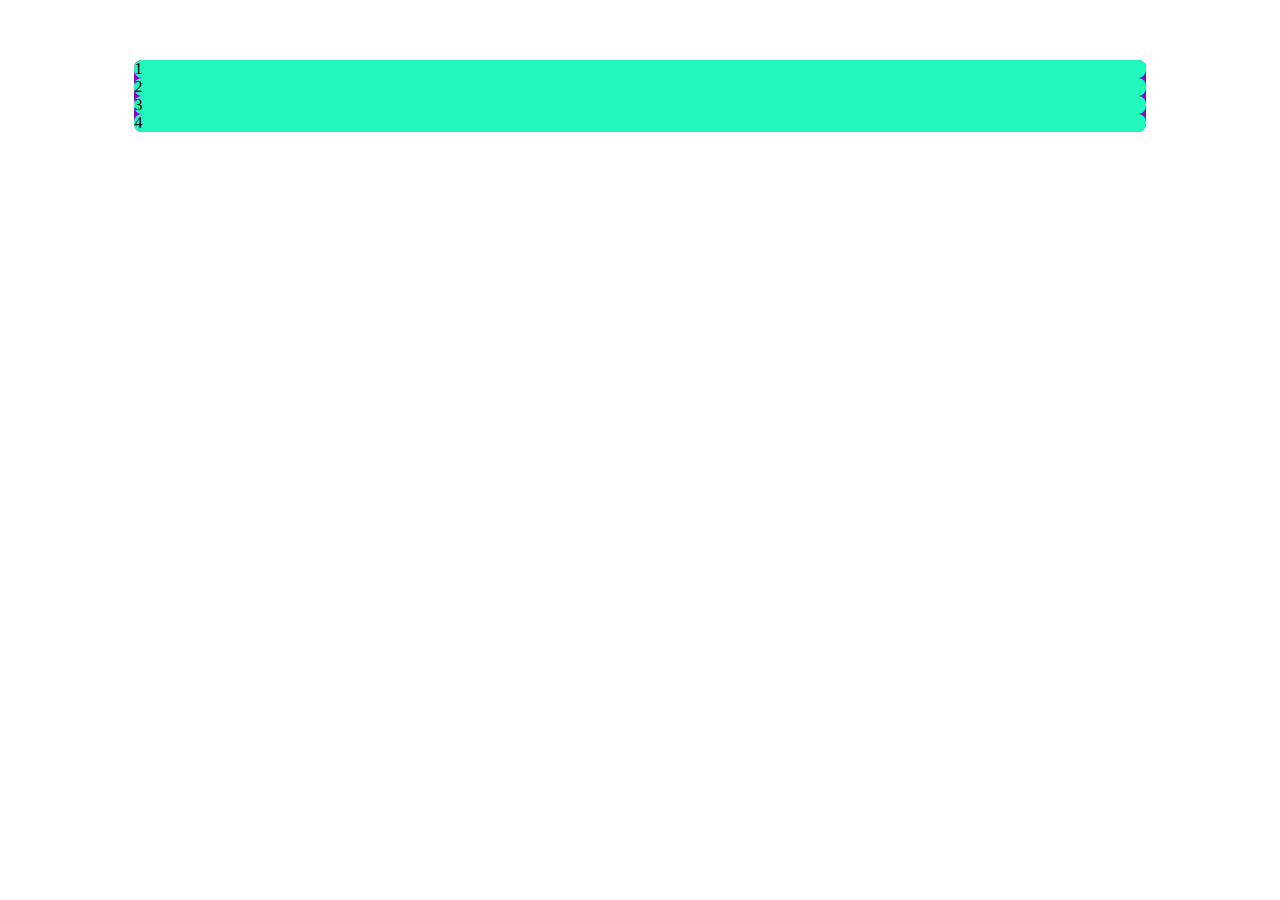
==== exercicio-css-05/codesignerspro-flexbox/index.html @ 756cd7e0 "Flexbox" ====
<!DOCTYPE html>
<html lang="pt-br">

<head>
    <meta charset="UTF-8">
    <meta name="viewport" content="width=device-width, initial-scale=1.0">
    <meta http-equiv="X-UA-Compatible" content="ie=edge">
    <link rel="stylesheet" type="text/css" href="style.css" />
    <title>Flexbox - Display Flex e Flex-Direction</title>
</head>

<body>
    <div class="my-container">
        <div class="my-item">
            1
        </div>

        <div class="my-item">
            2
        </div>

        <div class="my-item">
            3
        </div>

        <div class="my-item">
            4
        </div>
    </div>

</body>

</html>
---- exercicio-css-05/codesignerspro-flexbox/style.css ----
*{
    box-sizing: border-box;
}

.my-container{
    width: 80%; 
    margin: 60px auto;
    background-color: #8a00cf;
    border-radius: 8px;  
}

.my-item {
    background-color: #21f8bb;
    border-radius: 8px;
}
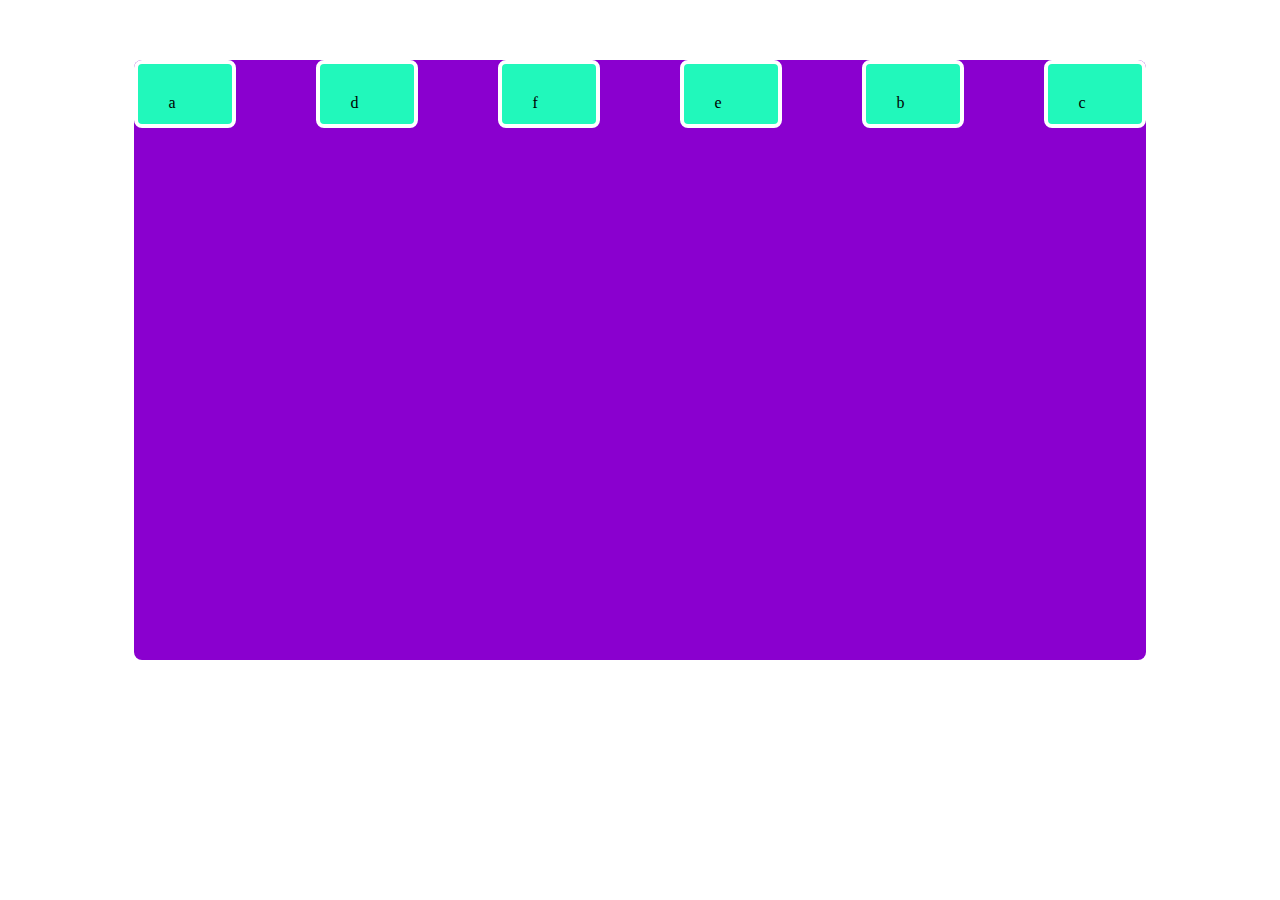
==== commit 060963d1: "Flexbox" ====
--- a/exercicio-css-05/codesignerspro-flexbox/index.html
+++ b/exercicio-css-05/codesignerspro-flexbox/index.html
@@ -1,33 +1,26 @@
 <!DOCTYPE html>
 <html lang="pt-br">
-
-<head>
-    <meta charset="UTF-8">
-    <meta name="viewport" content="width=device-width, initial-scale=1.0">
-    <meta http-equiv="X-UA-Compatible" content="ie=edge">
+  <head>
+    <meta charset="UTF-8" />
+    <meta name="viewport" content="width=device-width, initial-scale=1.0" />
+    <meta http-equiv="X-UA-Compatible" content="ie=edge" />
     <link rel="stylesheet" type="text/css" href="style.css" />
     <title>Flexbox - Display Flex e Flex-Direction</title>
-</head>
+  </head>
 
-<body>
+  <body>
     <div class="my-container">
-        <div class="my-item">
-            1
-        </div>
+      <div class="my-item order-1">a</div>
 
-        <div class="my-item">
-            2
-        </div>
+      <div class="my-item order-4">b</div>
 
-        <div class="my-item">
-            3
-        </div>
+      <div class="my-item order-4">c</div>
 
-        <div class="my-item">
-            4
-        </div>
+      <div class="my-item order-2">d</div>
+
+      <div class="my-item order-3">e</div>
+
+      <div class="my-item order-2">f</div>
     </div>
-
-</body>
-
-</html>+  </body>
+</html>
--- a/exercicio-css-05/codesignerspro-flexbox/style.css
+++ b/exercicio-css-05/codesignerspro-flexbox/style.css
@@ -1,17 +1,41 @@
-*{
-    box-sizing: border-box;
+* {
+  box-sizing: border-box;
 }
 
-.my-container{
-    width: 80%; 
-    margin: 60px auto;
-    background-color: #8a00cf;
-    border-radius: 8px;  
+.my-container {
+  display: flex;
+  width: 80%;
+  height: 600px;
+  margin: 60px auto;
+  background-color: #8a00cf;
+  border-radius: 8px;
+  flex-flow: row wrap;
+  justify-content: space-between;
+  align-items: flex-start;
+  align-content: flex-start;
 }
 
 .my-item {
-    background-color: #21f8bb;
-    border-radius: 8px;
+  height: 50px;
+  background-color: #21f8bb;
+  border-radius: 8px;
+  padding: 30px;
+  border: 4px solid #fff;
+  flex-basis: 10%;
 }
 
+.order-1 {
+  order: 1;
+}
 
+.order-2 {
+  order: 2;
+}
+
+.order-3 {
+  order: 3;
+}
+
+.order-4 {
+  order: 4;
+}
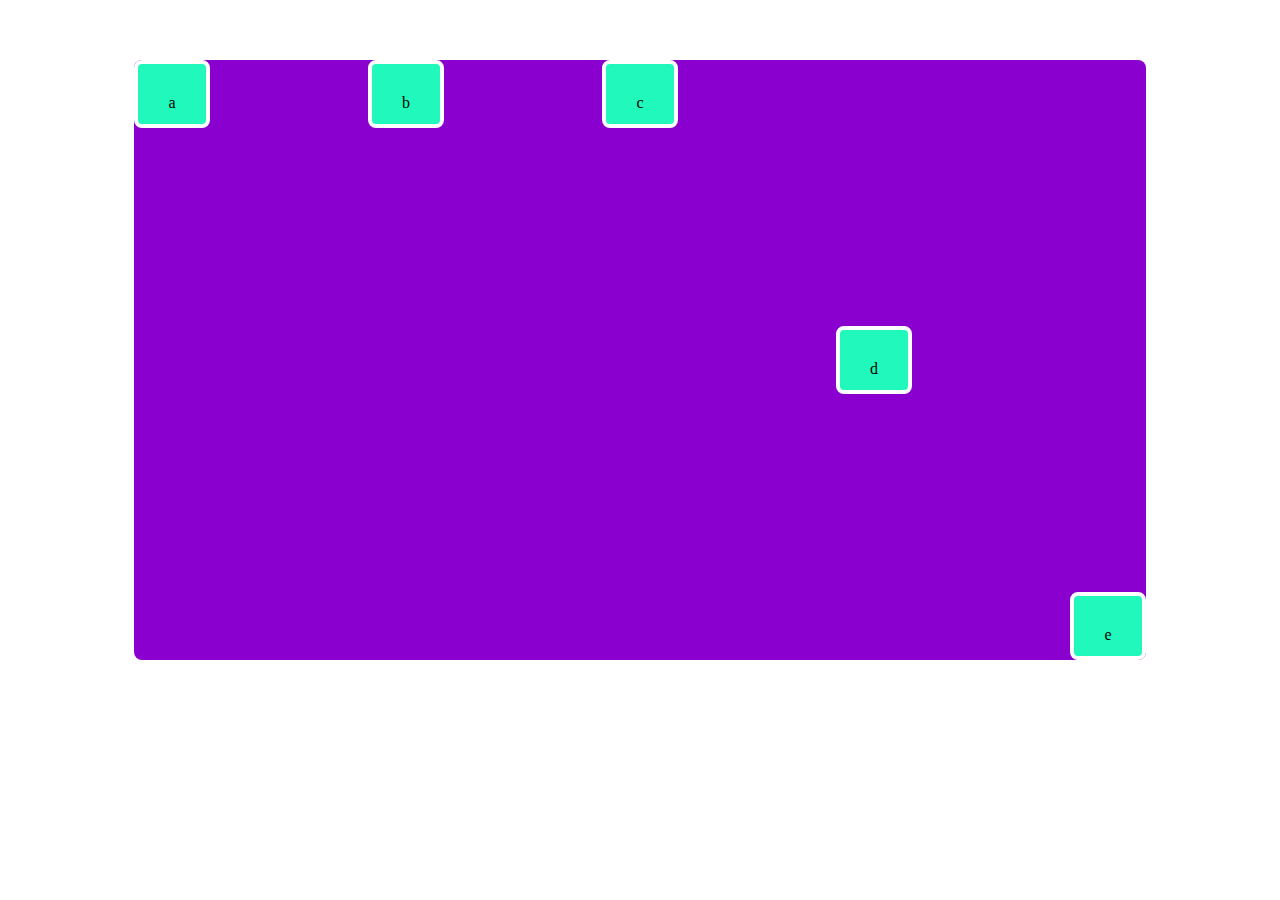
==== commit 0fd7c3a5: "Flexbox" ====
--- a/exercicio-css-05/codesignerspro-flexbox/index.html
+++ b/exercicio-css-05/codesignerspro-flexbox/index.html
@@ -10,17 +10,15 @@
 
   <body>
     <div class="my-container">
-      <div class="my-item order-1">a</div>
+      <div class="my-item">a</div>
 
-      <div class="my-item order-4">b</div>
+      <div class="my-item">b</div>
 
-      <div class="my-item order-4">c</div>
+      <div class="my-item self-top">c</div>
 
-      <div class="my-item order-2">d</div>
+      <div class="my-item self-center">d</div>
 
-      <div class="my-item order-3">e</div>
-
-      <div class="my-item order-2">f</div>
+      <div class="my-item self-bottom">e</div>
     </div>
   </body>
 </html>
--- a/exercicio-css-05/codesignerspro-flexbox/style.css
+++ b/exercicio-css-05/codesignerspro-flexbox/style.css
@@ -9,10 +9,10 @@
   margin: 60px auto;
   background-color: #8a00cf;
   border-radius: 8px;
-  flex-flow: row wrap;
+  flex-flow: row nowrap;
   justify-content: space-between;
   align-items: flex-start;
-  align-content: flex-start;
+  align-content: center;
 }
 
 .my-item {
@@ -21,7 +21,6 @@
   border-radius: 8px;
   padding: 30px;
   border: 4px solid #fff;
-  flex-basis: 10%;
 }
 
 .order-1 {
@@ -39,3 +38,55 @@
 .order-4 {
   order: 4;
 }
+
+.grow-1 {
+  flex-grow: 1;
+}
+
+.grow-2 {
+  flex-grow: 2;
+}
+
+.grow-5 {
+  flex-grow: 5;
+}
+
+.shrink-1 {
+  flex-shrink: 1;
+}
+
+.shrink-2 {
+  flex-shrink: 2;
+}
+
+.shrink-5 {
+  flex-shrink: 5;
+}
+
+.flex-grow-3 {
+  flex: 3 2 auto;
+}
+
+.flex-grow-5 {
+  flex: 5 1 800px;
+}
+
+.flex-shrink-3 {
+  flex: 0 3 1500px;
+}
+
+.flex-shrink-5 {
+  flex: 2 5 800px;
+}
+
+.self-top {
+  align-self: flex-start;
+}
+
+.self-center {
+  align-self: center;
+}
+
+.self-bottom {
+  align-self: flex-end;
+}
